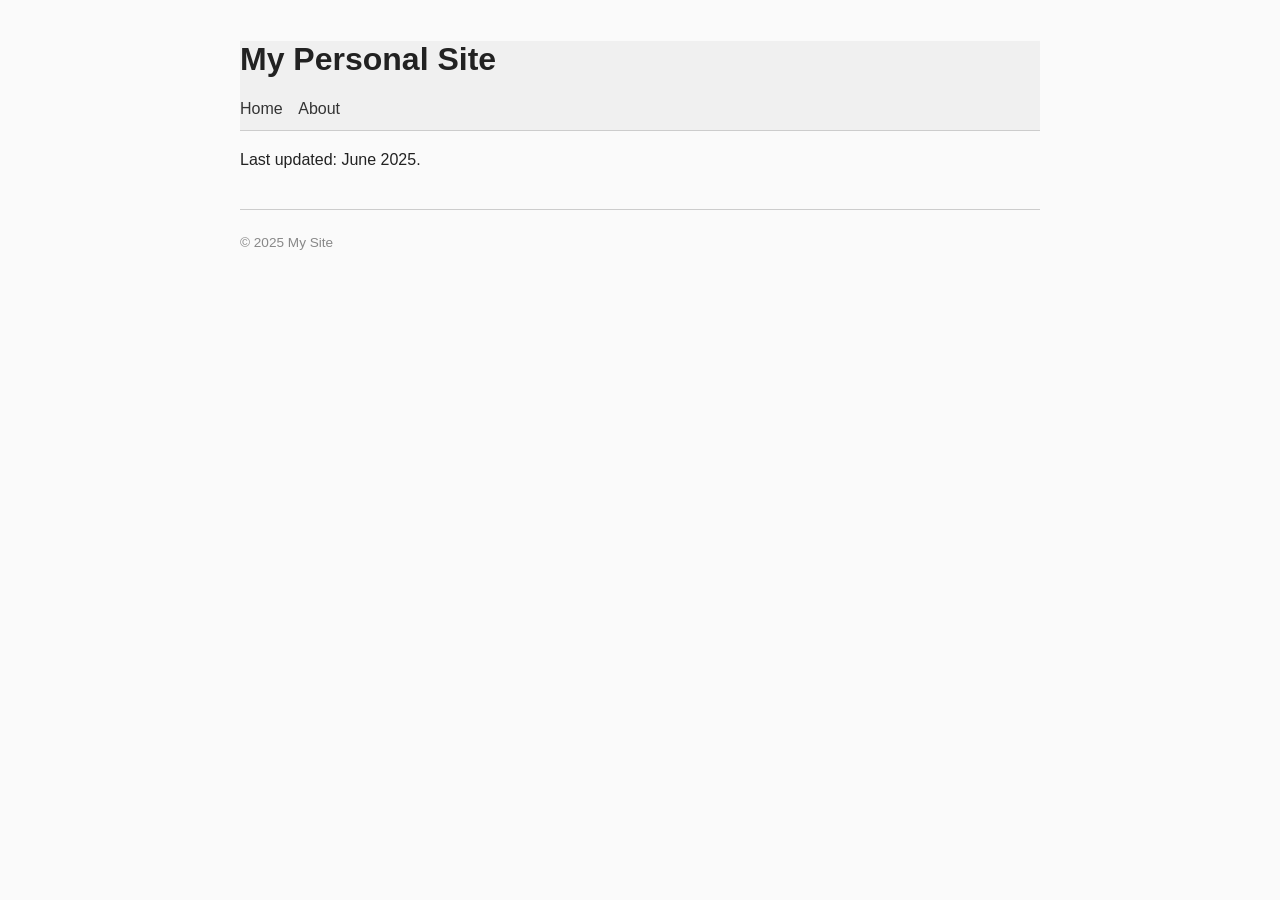
==== index.html @ 54498efa "Update about page description" ====
<!doctype html>
<html lang="en">
  <head>
    <meta charset="UTF-8" />
    <title>My Site</title>
    <link rel="stylesheet" href="style.css" />
  </head>
  <body>
    <header>
      <h1>My Personal Site</h1>
      <nav>
        <a href="index.html">Home</a>
        <a href="about.html">About</a>
      </nav>
    </header>
    <main>
      <p>Last updated: June 2025.</p>
    </main>
    <footer>
      <p>&copy; 2025 My Site</p>
    </footer>
  </body>
</html>
---- style.css ----
body {
  font-family: Arial, sans-serif;
  max-width: 800px;
  margin: 0 auto;
  padding: 20px;
  color: #222;
  background: #fafafa;
  font-size: 16px;
}
header {
  border-bottom: 1px solid #ccc;
  padding-bottom: 12px;
  margin-bottom: 20px;
  background: #f0f0f0;
}
nav a {
  margin-right: 12px;
  text-decoration: none;
  color: #333;
}
footer {
  border-top: 1px solid #ccc;
  margin-top: 40px;
  padding-top: 12px;
  font-size: 0.85rem;
  color: #888;
}
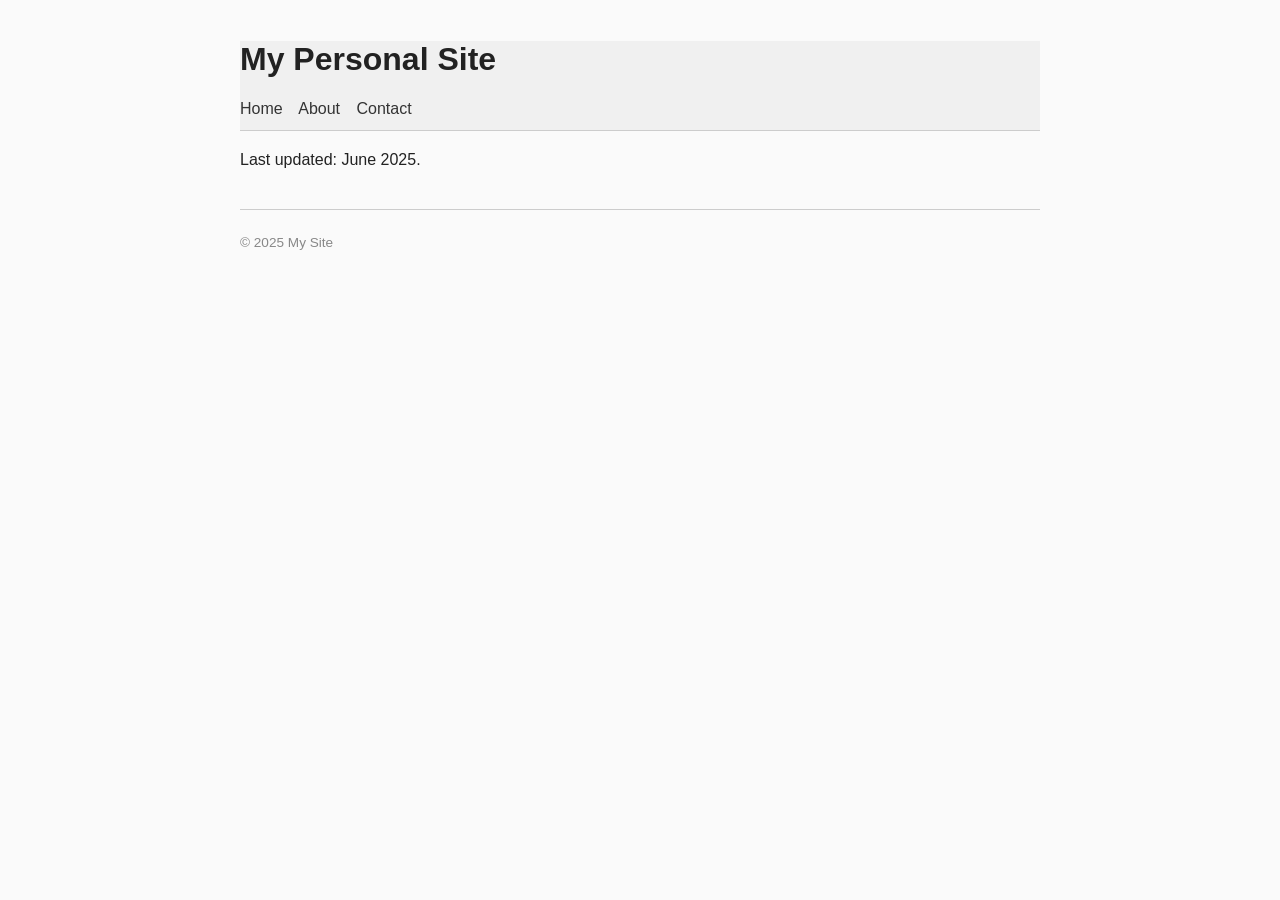
==== commit 7f10b513: "Add contact link to nav on all pages" ====
--- a/index.html
+++ b/index.html
@@ -11,6 +11,7 @@
       <nav>
         <a href="index.html">Home</a>
         <a href="about.html">About</a>
+        <a href="contact.html">Contact</a>
       </nav>
     </header>
     <main>
